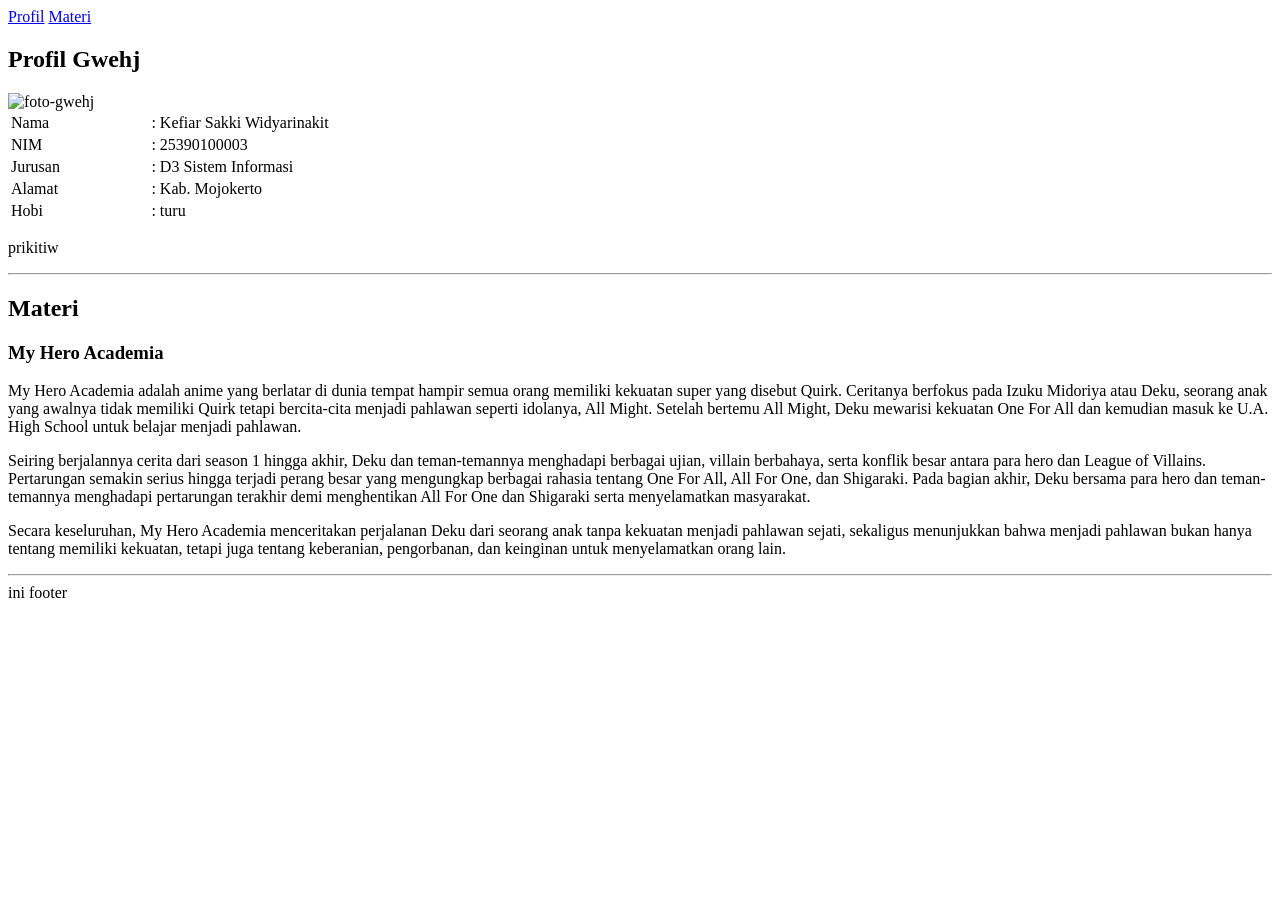
==== biodata.html @ 841a6832 "add profil n materi" ====
<!DOCTYPE html>
<html lang="en">
<head>
    <meta charset="UTF-8">
    <meta name="viewport" content="width=device-width, initial-scale=1.0">
    <title>All About Kefi</title>
    <link rel="stylesheet" href="prikitiw.css">
</head>
<body>
    <header id="header">
        <a href="#profile">Profil</a>
        <a href="#materi">Materi</a>
    </header>
    <section id="profile">
        <h1>Profil Gwehj</h1>
        <img src="#" alt="foto-gwehj">
        <table style="width: 50%;">
            <tr>
                <td>Nama</td>
                <td>: Kefiar Sakki Widyarinakit</td>
            </tr>
            <tr>
                <td>NIM</td>
                <td>: 25390100003</td>
            </tr>
            <tr>
                <td>Jurusan</td>
                <td>: D3 Sistem Informasi</td>
            </tr>
            <tr>
                <td>Alamat</td>
                <td>: Kab. Mojokerto</td>
            </tr>
            <tr>
                <td>Hobi</td>
                <td>: turu</td>
            </tr>
        </table>
        <p id="profil-diri">prikitiw</p>
    </section>

    <hr>
    
    <section id="materi" >
        <h1>Materi</h1>
        <h3>My Hero Academia</h3>
        <p>My Hero Academia adalah anime yang berlatar di dunia tempat hampir semua orang memiliki kekuatan super yang disebut Quirk. Ceritanya berfokus pada Izuku Midoriya atau Deku, seorang anak yang awalnya tidak memiliki Quirk tetapi bercita-cita menjadi pahlawan seperti idolanya, All Might. Setelah bertemu All Might, Deku mewarisi kekuatan One For All dan kemudian masuk ke U.A. High School untuk belajar menjadi pahlawan.</p>
        <p>Seiring berjalannya cerita dari season 1 hingga akhir, Deku dan teman-temannya menghadapi berbagai ujian, villain berbahaya, serta konflik besar antara para hero dan League of Villains. Pertarungan semakin serius hingga terjadi perang besar yang mengungkap berbagai rahasia tentang One For All, All For One, dan Shigaraki. Pada bagian akhir, Deku bersama para hero dan teman-temannya menghadapi pertarungan terakhir demi menghentikan All For One dan Shigaraki serta menyelamatkan masyarakat. </p>
        <p>Secara keseluruhan, My Hero Academia menceritakan perjalanan Deku dari seorang anak tanpa kekuatan menjadi pahlawan sejati, sekaligus menunjukkan bahwa menjadi pahlawan bukan hanya tentang memiliki kekuatan, tetapi juga tentang keberanian, pengorbanan, dan keinginan untuk menyelamatkan orang lain.</p>
    </section>
    <hr>
    <footer id="footer">
        ini footer
    </footer>
</body>
</html>
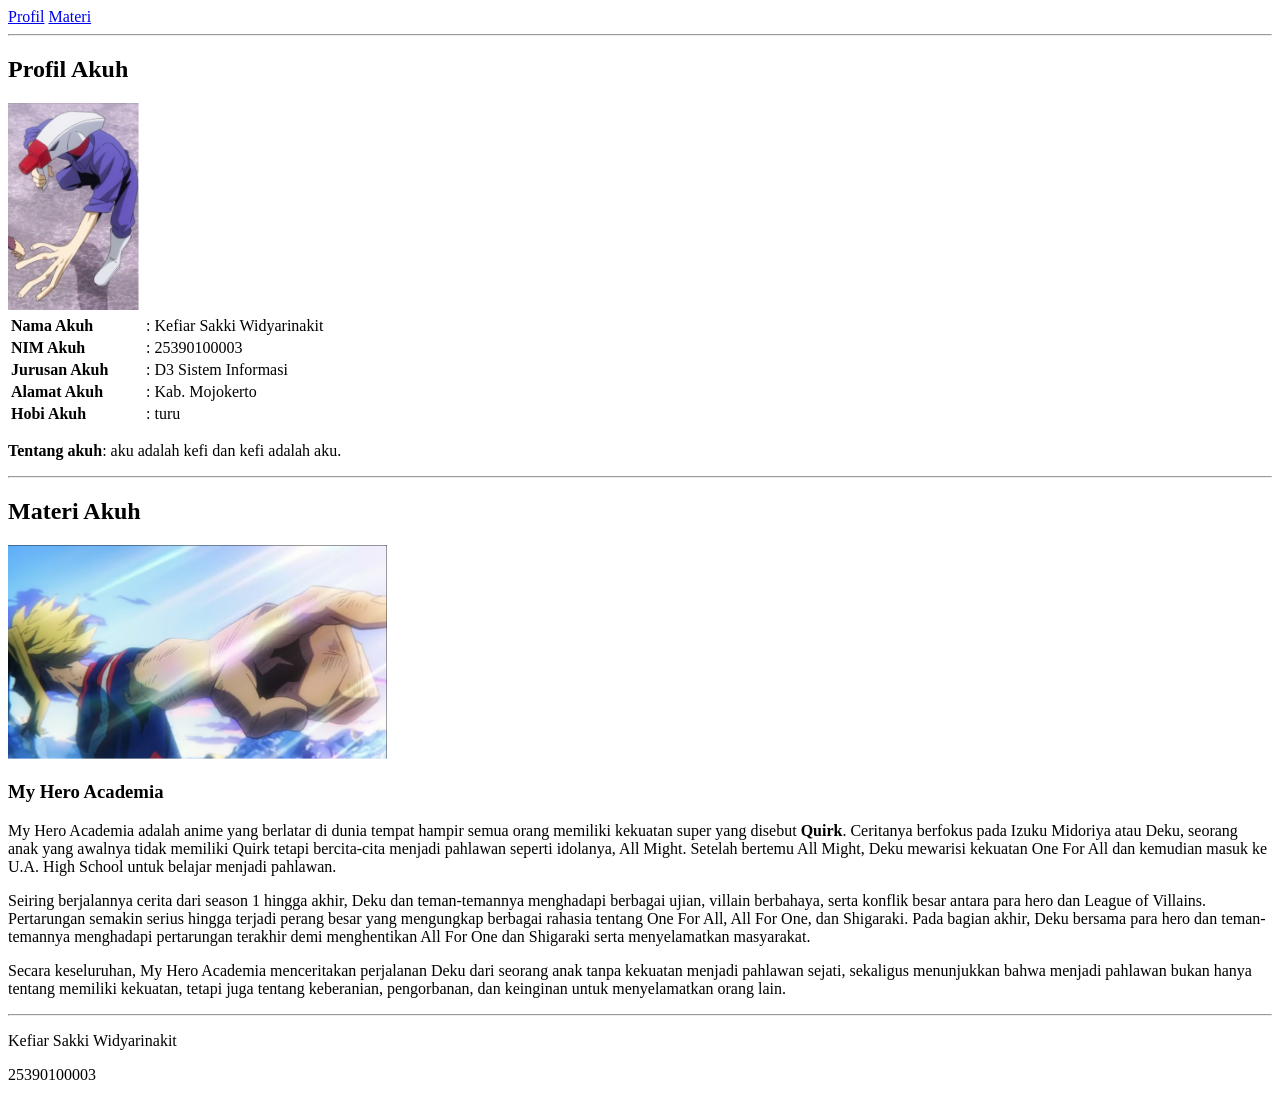
==== commit fd5617ee: "add picture and finish develop" ====
--- a/biodata.html
+++ b/biodata.html
@@ -4,53 +4,58 @@
     <meta charset="UTF-8">
     <meta name="viewport" content="width=device-width, initial-scale=1.0">
     <title>All About Kefi</title>
-    <link rel="stylesheet" href="prikitiw.css">
+    <link rel="stylesheet" href="assets/css/prikitiw.css">
 </head>
 <body>
     <header id="header">
         <a href="#profile">Profil</a>
         <a href="#materi">Materi</a>
     </header>
+
+    <hr>
+
     <section id="profile">
-        <h1>Profil Gwehj</h1>
-        <img src="#" alt="foto-gwehj">
-        <table style="width: 50%;">
+        <h1>Profil Akuh</h1>
+        <img src="assets/images/cleaner.png" alt="foto-gwehj" width="20%">
+        <table style="width: 30%;">
             <tr>
-                <td>Nama</td>
+                <td><b>Nama Akuh</b></td>
                 <td>: Kefiar Sakki Widyarinakit</td>
             </tr>
             <tr>
-                <td>NIM</td>
+                <td><b>NIM Akuh</b></td>
                 <td>: 25390100003</td>
             </tr>
             <tr>
-                <td>Jurusan</td>
+                <td><b>Jurusan Akuh</b></td>
                 <td>: D3 Sistem Informasi</td>
             </tr>
             <tr>
-                <td>Alamat</td>
+                <td><b>Alamat Akuh</b></td>
                 <td>: Kab. Mojokerto</td>
             </tr>
             <tr>
-                <td>Hobi</td>
+                <td><b>Hobi Akuh</b></td>
                 <td>: turu</td>
             </tr>
         </table>
-        <p id="profil-diri">prikitiw</p>
+        <p id="profil-diri"><b>Tentang akuh</b>: aku adalah kefi dan kefi adalah aku.</p>
     </section>
 
     <hr>
     
     <section id="materi" >
-        <h1>Materi</h1>
+        <h1>Materi Akuh</h1>
+        <img src="assets/images/all-might.png" alt="all-might" width="30%" style="margin-bottom: 0;">
         <h3>My Hero Academia</h3>
-        <p>My Hero Academia adalah anime yang berlatar di dunia tempat hampir semua orang memiliki kekuatan super yang disebut Quirk. Ceritanya berfokus pada Izuku Midoriya atau Deku, seorang anak yang awalnya tidak memiliki Quirk tetapi bercita-cita menjadi pahlawan seperti idolanya, All Might. Setelah bertemu All Might, Deku mewarisi kekuatan One For All dan kemudian masuk ke U.A. High School untuk belajar menjadi pahlawan.</p>
+        <p>My Hero Academia adalah anime yang berlatar di dunia tempat hampir semua orang memiliki kekuatan super yang disebut <b>Quirk</b>. Ceritanya berfokus pada Izuku Midoriya atau Deku, seorang anak yang awalnya tidak memiliki Quirk tetapi bercita-cita menjadi pahlawan seperti idolanya, All Might. Setelah bertemu All Might, Deku mewarisi kekuatan One For All dan kemudian masuk ke U.A. High School untuk belajar menjadi pahlawan.</p>
         <p>Seiring berjalannya cerita dari season 1 hingga akhir, Deku dan teman-temannya menghadapi berbagai ujian, villain berbahaya, serta konflik besar antara para hero dan League of Villains. Pertarungan semakin serius hingga terjadi perang besar yang mengungkap berbagai rahasia tentang One For All, All For One, dan Shigaraki. Pada bagian akhir, Deku bersama para hero dan teman-temannya menghadapi pertarungan terakhir demi menghentikan All For One dan Shigaraki serta menyelamatkan masyarakat. </p>
         <p>Secara keseluruhan, My Hero Academia menceritakan perjalanan Deku dari seorang anak tanpa kekuatan menjadi pahlawan sejati, sekaligus menunjukkan bahwa menjadi pahlawan bukan hanya tentang memiliki kekuatan, tetapi juga tentang keberanian, pengorbanan, dan keinginan untuk menyelamatkan orang lain.</p>
     </section>
     <hr>
     <footer id="footer">
-        ini footer
+        <p>Kefiar Sakki Widyarinakit</p>
+        <p>25390100003</p>
     </footer>
 </body>
 </html>
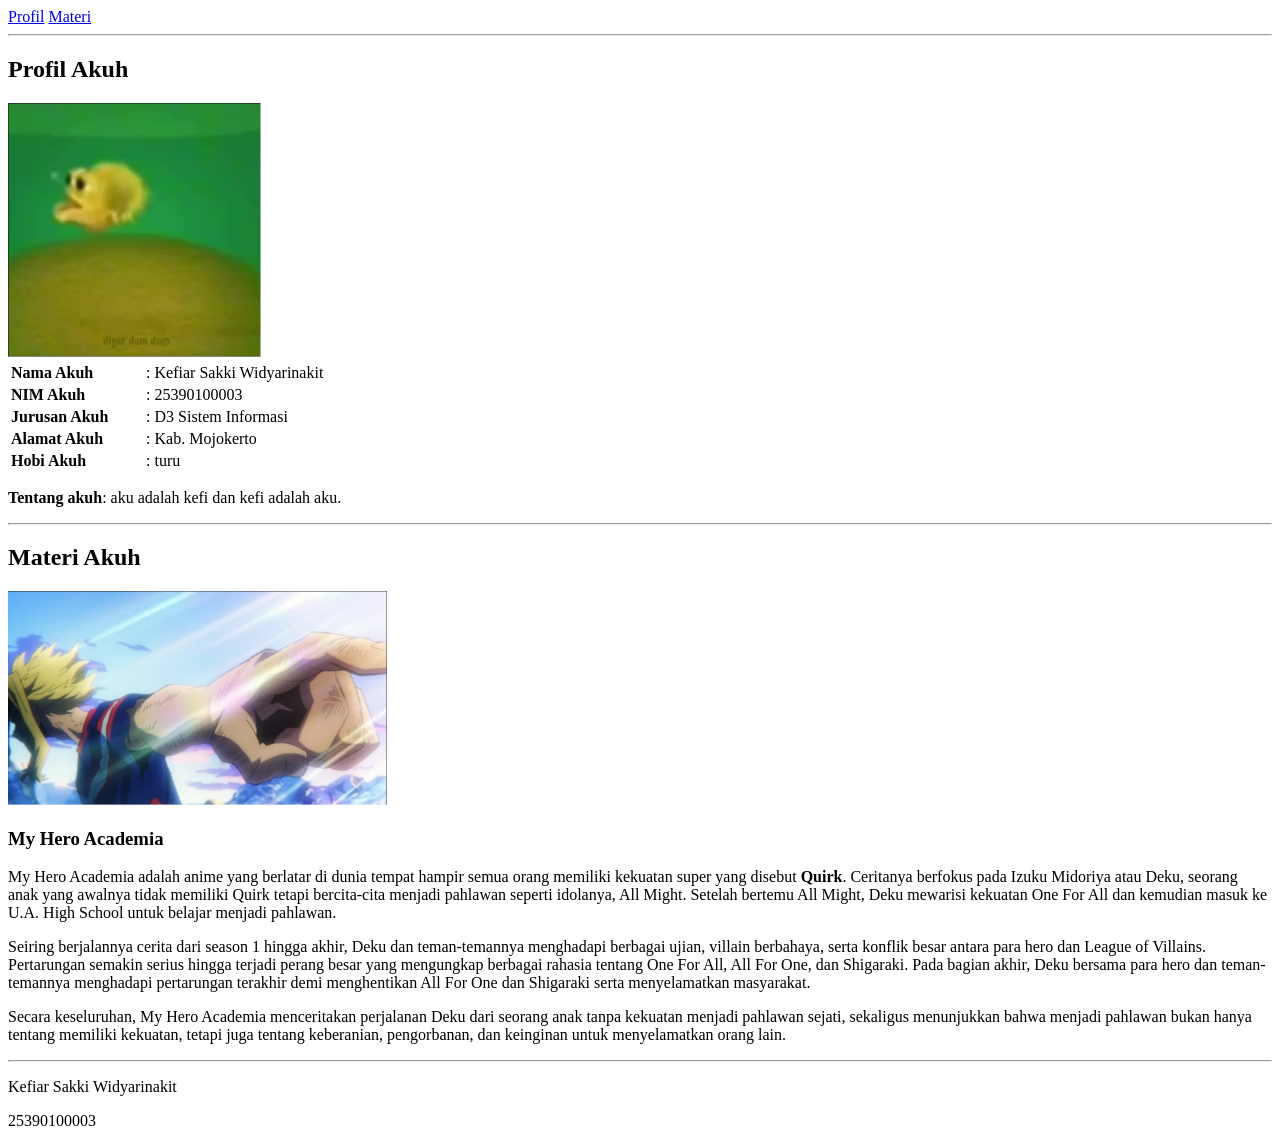
==== commit 05a38183: "add picture and finish develop" ====
--- a/biodata.html
+++ b/biodata.html
@@ -16,7 +16,7 @@
 
     <section id="profile">
         <h1>Profil Akuh</h1>
-        <img src="assets/images/cleaner.png" alt="foto-gwehj" width="20%">
+        <img src="assets/images/prikitiw.png" alt="foto-gwehj" width="20%">
         <table style="width: 30%;">
             <tr>
                 <td><b>Nama Akuh</b></td>
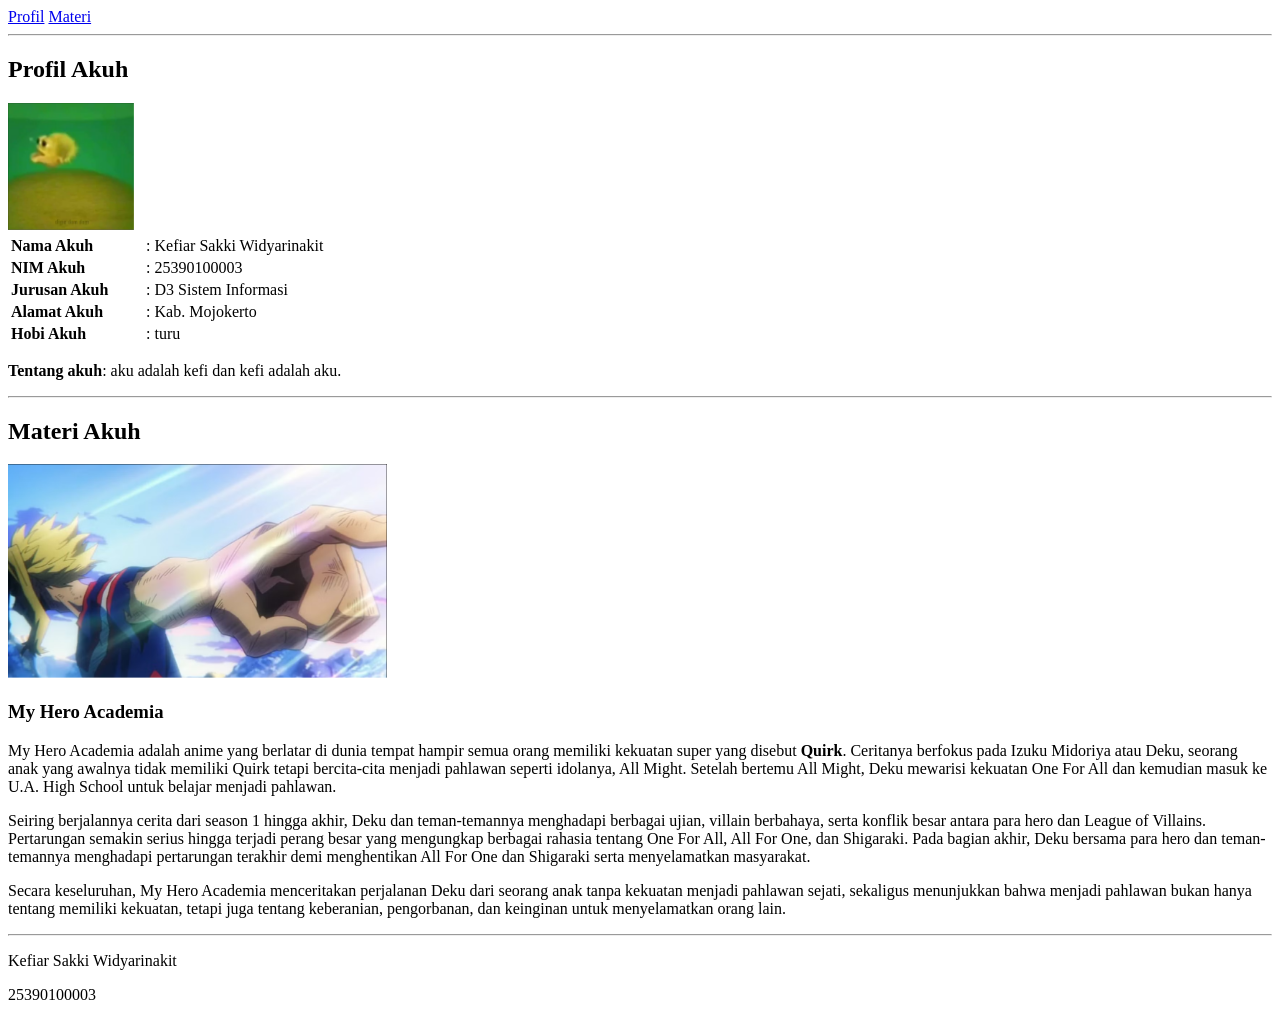
==== commit eac2d34f: "change profile pict" ====
--- a/biodata.html
+++ b/biodata.html
@@ -16,7 +16,7 @@
 
     <section id="profile">
         <h1>Profil Akuh</h1>
-        <img src="assets/images/prikitiw.png" alt="foto-gwehj" width="20%">
+        <img src="assets/images/prikitiw.png" alt="foto-gwehj" width="10%">
         <table style="width: 30%;">
             <tr>
                 <td><b>Nama Akuh</b></td>
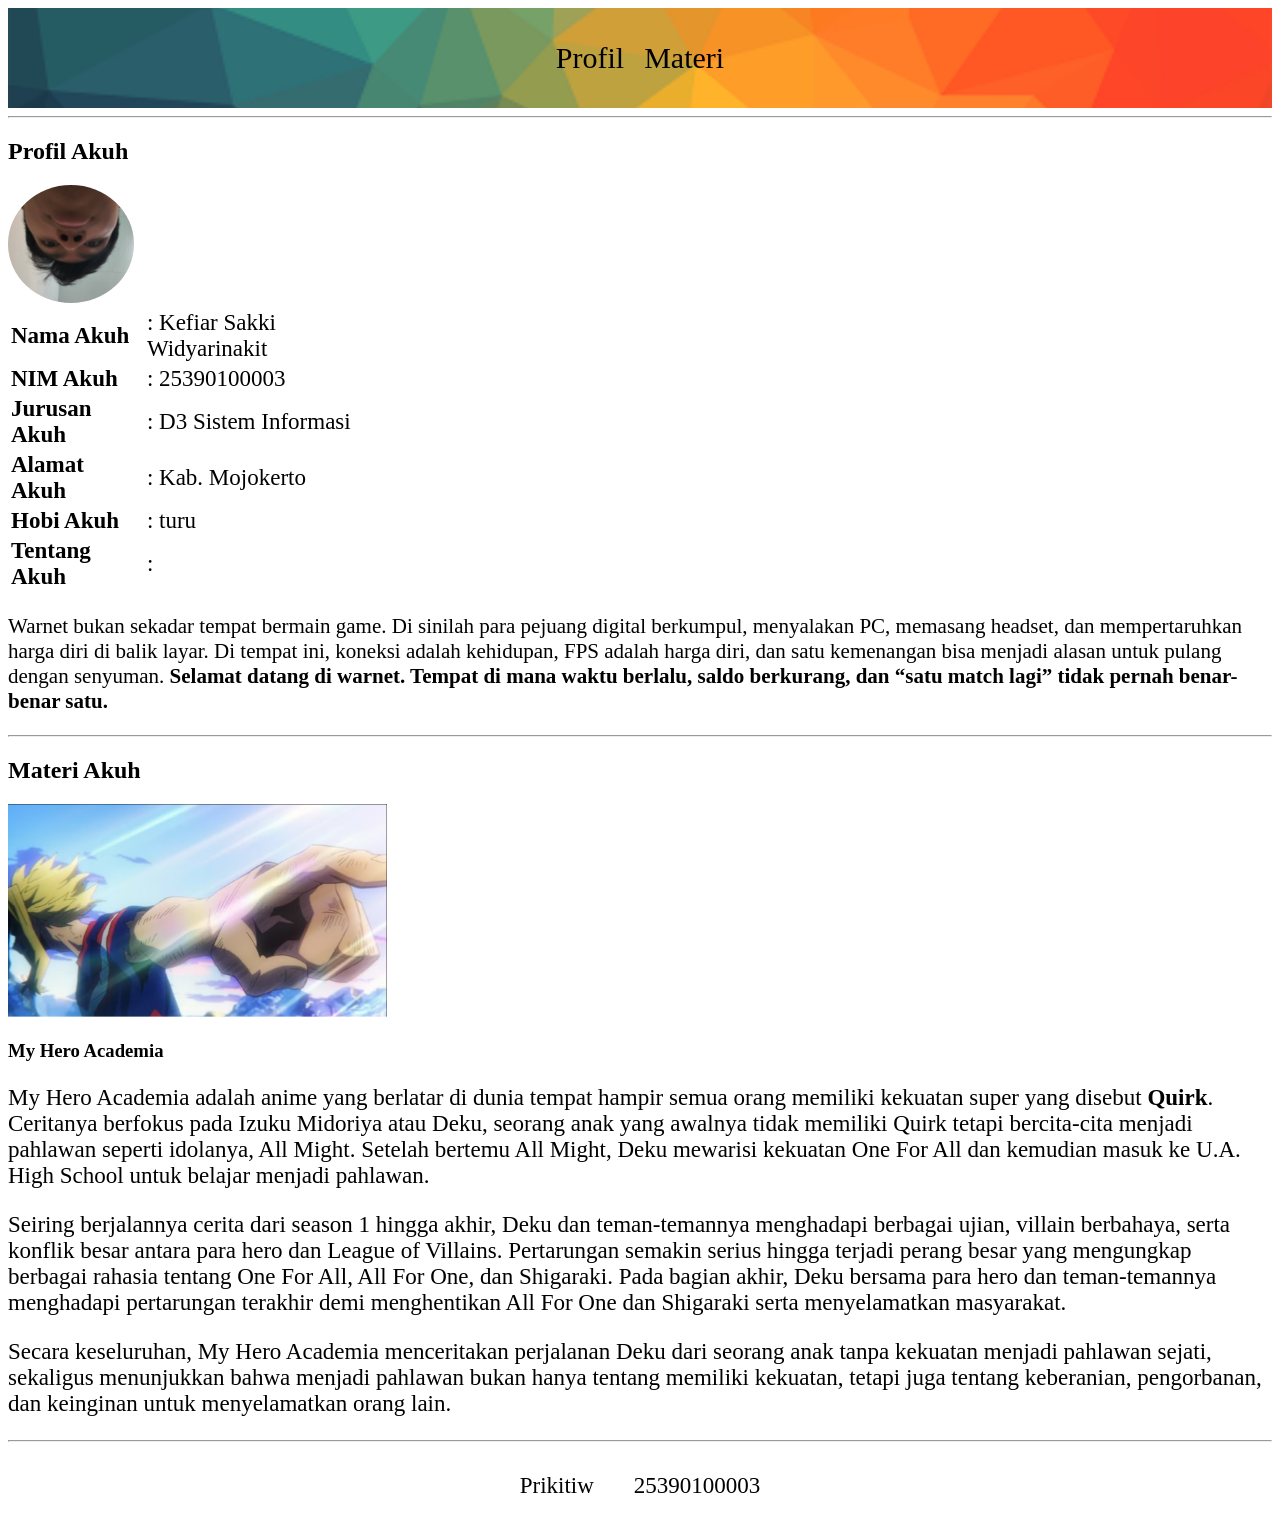
==== commit 7b233b80: "add some styling" ====
--- a/biodata.html
+++ b/biodata.html
@@ -1,22 +1,27 @@
 <!DOCTYPE html>
 <html lang="en">
+
 <head>
     <meta charset="UTF-8">
     <meta name="viewport" content="width=device-width, initial-scale=1.0">
     <title>All About Kefi</title>
     <link rel="stylesheet" href="assets/css/prikitiw.css">
 </head>
+
 <body>
     <header id="header">
-        <a href="#profile">Profil</a>
-        <a href="#materi">Materi</a>
+        <img src="assets/images/header.png" alt="ini-header" id="ini-header" style="width: 100%;">
+        <div id="header-content">
+            <a href="#profile">Profil</a>
+            <a href="#materi">Materi</a>
+        </div>
     </header>
 
     <hr>
 
     <section id="profile">
         <h1>Profil Akuh</h1>
-        <img src="assets/images/prikitiw.png" alt="foto-gwehj" width="10%">
+        <img src="assets/images/p.jpg" alt="foto-gwehj">
         <table style="width: 30%;">
             <tr>
                 <td><b>Nama Akuh</b></td>
@@ -38,24 +43,50 @@
                 <td><b>Hobi Akuh</b></td>
                 <td>: turu</td>
             </tr>
+            <tr>
+                <td><b>Tentang Akuh</b></td>
+                <td>:</td>
+            </tr>
         </table>
-        <p id="profil-diri"><b>Tentang akuh</b>: aku adalah kefi dan kefi adalah aku.</p>
+        <p id="tentang-gwehj">
+            Warnet bukan sekadar tempat bermain game. Di sinilah para pejuang digital berkumpul, menyalakan PC, memasang
+            headset, dan mempertaruhkan harga diri di balik layar.
+
+            Di tempat ini, koneksi adalah kehidupan, FPS adalah harga diri, dan satu kemenangan bisa menjadi alasan
+            untuk pulang dengan senyuman.
+
+            <b>
+                Selamat datang di warnet. Tempat di mana waktu berlalu, saldo berkurang, dan “satu match lagi” tidak
+                pernah benar-benar satu.
+            </b>
+        </p>
     </section>
 
     <hr>
-    
-    <section id="materi" >
+
+    <section id="materi">
         <h1>Materi Akuh</h1>
         <img src="assets/images/all-might.png" alt="all-might" width="30%" style="margin-bottom: 0;">
         <h3>My Hero Academia</h3>
-        <p>My Hero Academia adalah anime yang berlatar di dunia tempat hampir semua orang memiliki kekuatan super yang disebut <b>Quirk</b>. Ceritanya berfokus pada Izuku Midoriya atau Deku, seorang anak yang awalnya tidak memiliki Quirk tetapi bercita-cita menjadi pahlawan seperti idolanya, All Might. Setelah bertemu All Might, Deku mewarisi kekuatan One For All dan kemudian masuk ke U.A. High School untuk belajar menjadi pahlawan.</p>
-        <p>Seiring berjalannya cerita dari season 1 hingga akhir, Deku dan teman-temannya menghadapi berbagai ujian, villain berbahaya, serta konflik besar antara para hero dan League of Villains. Pertarungan semakin serius hingga terjadi perang besar yang mengungkap berbagai rahasia tentang One For All, All For One, dan Shigaraki. Pada bagian akhir, Deku bersama para hero dan teman-temannya menghadapi pertarungan terakhir demi menghentikan All For One dan Shigaraki serta menyelamatkan masyarakat. </p>
-        <p>Secara keseluruhan, My Hero Academia menceritakan perjalanan Deku dari seorang anak tanpa kekuatan menjadi pahlawan sejati, sekaligus menunjukkan bahwa menjadi pahlawan bukan hanya tentang memiliki kekuatan, tetapi juga tentang keberanian, pengorbanan, dan keinginan untuk menyelamatkan orang lain.</p>
+        <p>My Hero Academia adalah anime yang berlatar di dunia tempat hampir semua orang memiliki kekuatan super yang
+            disebut <b>Quirk</b>. Ceritanya berfokus pada Izuku Midoriya atau Deku, seorang anak yang awalnya tidak
+            memiliki Quirk tetapi bercita-cita menjadi pahlawan seperti idolanya, All Might. Setelah bertemu All Might,
+            Deku mewarisi kekuatan One For All dan kemudian masuk ke U.A. High School untuk belajar menjadi pahlawan.
+        </p>
+        <p>Seiring berjalannya cerita dari season 1 hingga akhir, Deku dan teman-temannya menghadapi berbagai ujian,
+            villain berbahaya, serta konflik besar antara para hero dan League of Villains. Pertarungan semakin serius
+            hingga terjadi perang besar yang mengungkap berbagai rahasia tentang One For All, All For One, dan
+            Shigaraki. Pada bagian akhir, Deku bersama para hero dan teman-temannya menghadapi pertarungan terakhir demi
+            menghentikan All For One dan Shigaraki serta menyelamatkan masyarakat. </p>
+        <p>Secara keseluruhan, My Hero Academia menceritakan perjalanan Deku dari seorang anak tanpa kekuatan menjadi
+            pahlawan sejati, sekaligus menunjukkan bahwa menjadi pahlawan bukan hanya tentang memiliki kekuatan, tetapi
+            juga tentang keberanian, pengorbanan, dan keinginan untuk menyelamatkan orang lain.</p>
     </section>
     <hr>
     <footer id="footer">
-        <p>Kefiar Sakki Widyarinakit</p>
+        <p>Prikitiw</p>
         <p>25390100003</p>
     </footer>
 </body>
+
 </html>
--- a/assets/css/prikitiw.css
+++ b/assets/css/prikitiw.css
@@ -0,0 +1,59 @@
+* {
+  font-family: "Fira Code";
+}
+
+#header {
+  width: 100%;
+  height: 100px;
+  overflow: hidden;
+  position: relative;
+  display: flex;
+  justify-content: center;
+}
+
+#header img {
+  display: block;
+  width: 100%;
+  height: 100%;
+  object-fit: cover;
+}
+
+#header div a {
+  font-size: 30px;
+  text-decoration: none;
+  color: black;
+}
+
+#header-content {
+  position: absolute;
+  top: 50%;
+  left: 50%;
+  transform: translate(-50%, -50%);
+  display: flex;
+  gap: 20px;
+}
+
+section#profile img {
+  width: 10%;
+  border-radius: 50%;
+}
+
+table {
+  font-size: 23px;
+}
+
+p#tentang-gwehj {
+  font-size: 21px;
+}
+
+p {
+  font-size: 23px;
+}
+
+footer {
+  position: relative;
+  justify-content: center;
+  display: flex;
+  gap: 40px;
+  text-align: center;
+}
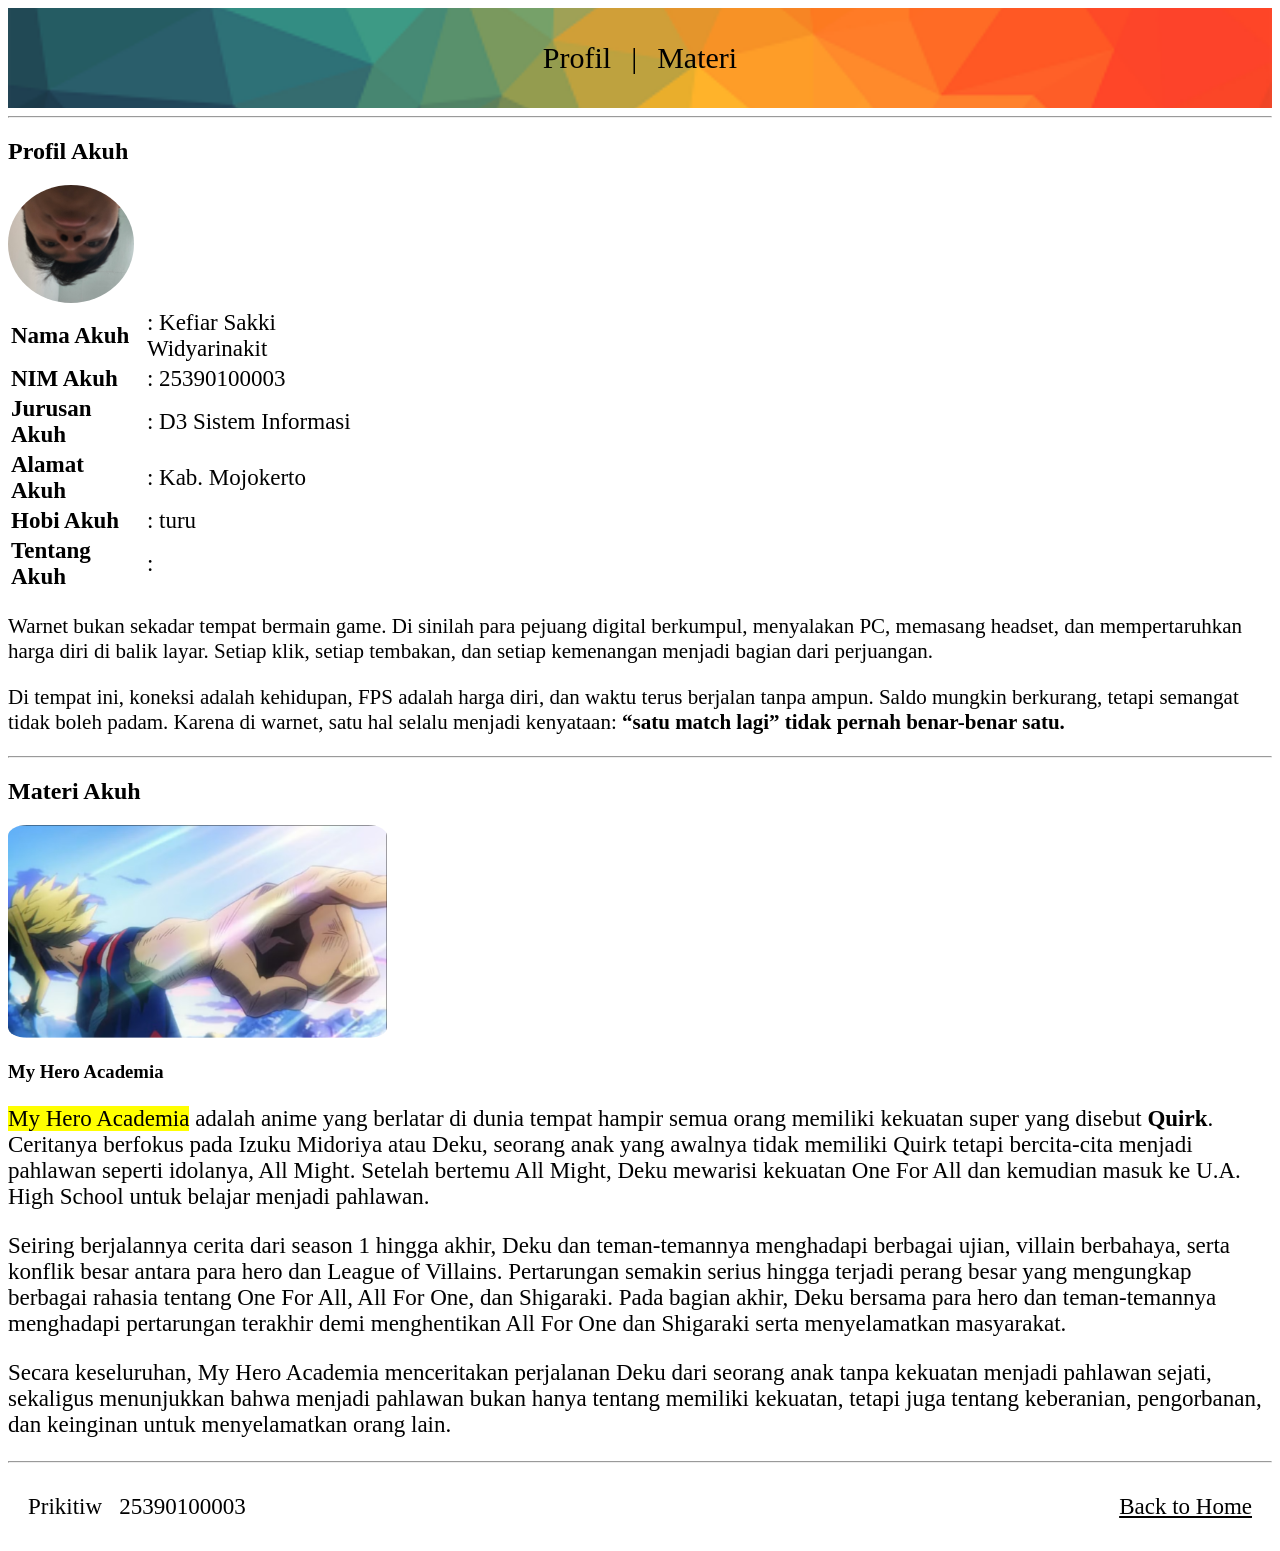
==== commit 03e6b98b: "add mark word and add back to home button" ====
--- a/biodata.html
+++ b/biodata.html
@@ -13,6 +13,7 @@
         <img src="assets/images/header.png" alt="ini-header" id="ini-header" style="width: 100%;">
         <div id="header-content">
             <a href="#profile">Profil</a>
+            <a>|</a>
             <a href="#materi">Materi</a>
         </div>
     </header>
@@ -50,15 +51,14 @@
         </table>
         <p id="tentang-gwehj">
             Warnet bukan sekadar tempat bermain game. Di sinilah para pejuang digital berkumpul, menyalakan PC, memasang
-            headset, dan mempertaruhkan harga diri di balik layar.
+            headset, dan mempertaruhkan harga diri di balik layar. Setiap klik, setiap tembakan, dan setiap kemenangan
+            menjadi bagian dari perjuangan.
+        </p>
 
-            Di tempat ini, koneksi adalah kehidupan, FPS adalah harga diri, dan satu kemenangan bisa menjadi alasan
-            untuk pulang dengan senyuman.
-
-            <b>
-                Selamat datang di warnet. Tempat di mana waktu berlalu, saldo berkurang, dan “satu match lagi” tidak
-                pernah benar-benar satu.
-            </b>
+        <p id="tentang-gwehj">
+            Di tempat ini, koneksi adalah kehidupan, FPS adalah harga diri, dan waktu terus berjalan tanpa ampun. Saldo
+            mungkin berkurang, tetapi semangat tidak boleh padam. Karena di warnet, satu hal selalu menjadi kenyataan:
+            <b>“satu match lagi” tidak pernah benar-benar satu.</b>
         </p>
     </section>
 
@@ -66,12 +66,13 @@
 
     <section id="materi">
         <h1>Materi Akuh</h1>
-        <img src="assets/images/all-might.png" alt="all-might" width="30%" style="margin-bottom: 0;">
+        <img src="assets/images/all-might.png" alt="all-might">
         <h3>My Hero Academia</h3>
-        <p>My Hero Academia adalah anime yang berlatar di dunia tempat hampir semua orang memiliki kekuatan super yang
-            disebut <b>Quirk</b>. Ceritanya berfokus pada Izuku Midoriya atau Deku, seorang anak yang awalnya tidak
-            memiliki Quirk tetapi bercita-cita menjadi pahlawan seperti idolanya, All Might. Setelah bertemu All Might,
-            Deku mewarisi kekuatan One For All dan kemudian masuk ke U.A. High School untuk belajar menjadi pahlawan.
+        <p><mark>My Hero Academia</mark> adalah anime yang berlatar di dunia tempat hampir semua orang memiliki kekuatan
+            super yang disebut <b>Quirk</b>. Ceritanya berfokus pada Izuku Midoriya atau Deku, seorang anak yang awalnya
+            tidak memiliki Quirk tetapi bercita-cita menjadi pahlawan seperti idolanya, All Might. Setelah bertemu All
+            Might, Deku mewarisi kekuatan One For All dan kemudian masuk ke U.A. High School untuk belajar menjadi
+            pahlawan.
         </p>
         <p>Seiring berjalannya cerita dari season 1 hingga akhir, Deku dan teman-temannya menghadapi berbagai ujian,
             villain berbahaya, serta konflik besar antara para hero dan League of Villains. Pertarungan semakin serius
@@ -84,8 +85,8 @@
     </section>
     <hr>
     <footer id="footer">
-        <p>Prikitiw</p>
-        <p>25390100003</p>
+        <p id="cr">Prikitiw &nbsp; 25390100003</p>
+        <p><a href="">Back to Home</a></p>
     </footer>
 </body>
 
--- a/assets/css/prikitiw.css
+++ b/assets/css/prikitiw.css
@@ -50,10 +50,21 @@
   font-size: 23px;
 }
 
-footer {
+section#materi img {
+  width: 30%;
+  border-radius: 5%;
+  margin-bottom: 0;
+}
+
+#footer {
   position: relative;
-  justify-content: center;
+  justify-content: space-between;
   display: flex;
   gap: 40px;
-  text-align: center;
+  padding: 0 20px;
 }
+
+#footer a {
+  /* text-decoration: none; */
+  color: black;
+}
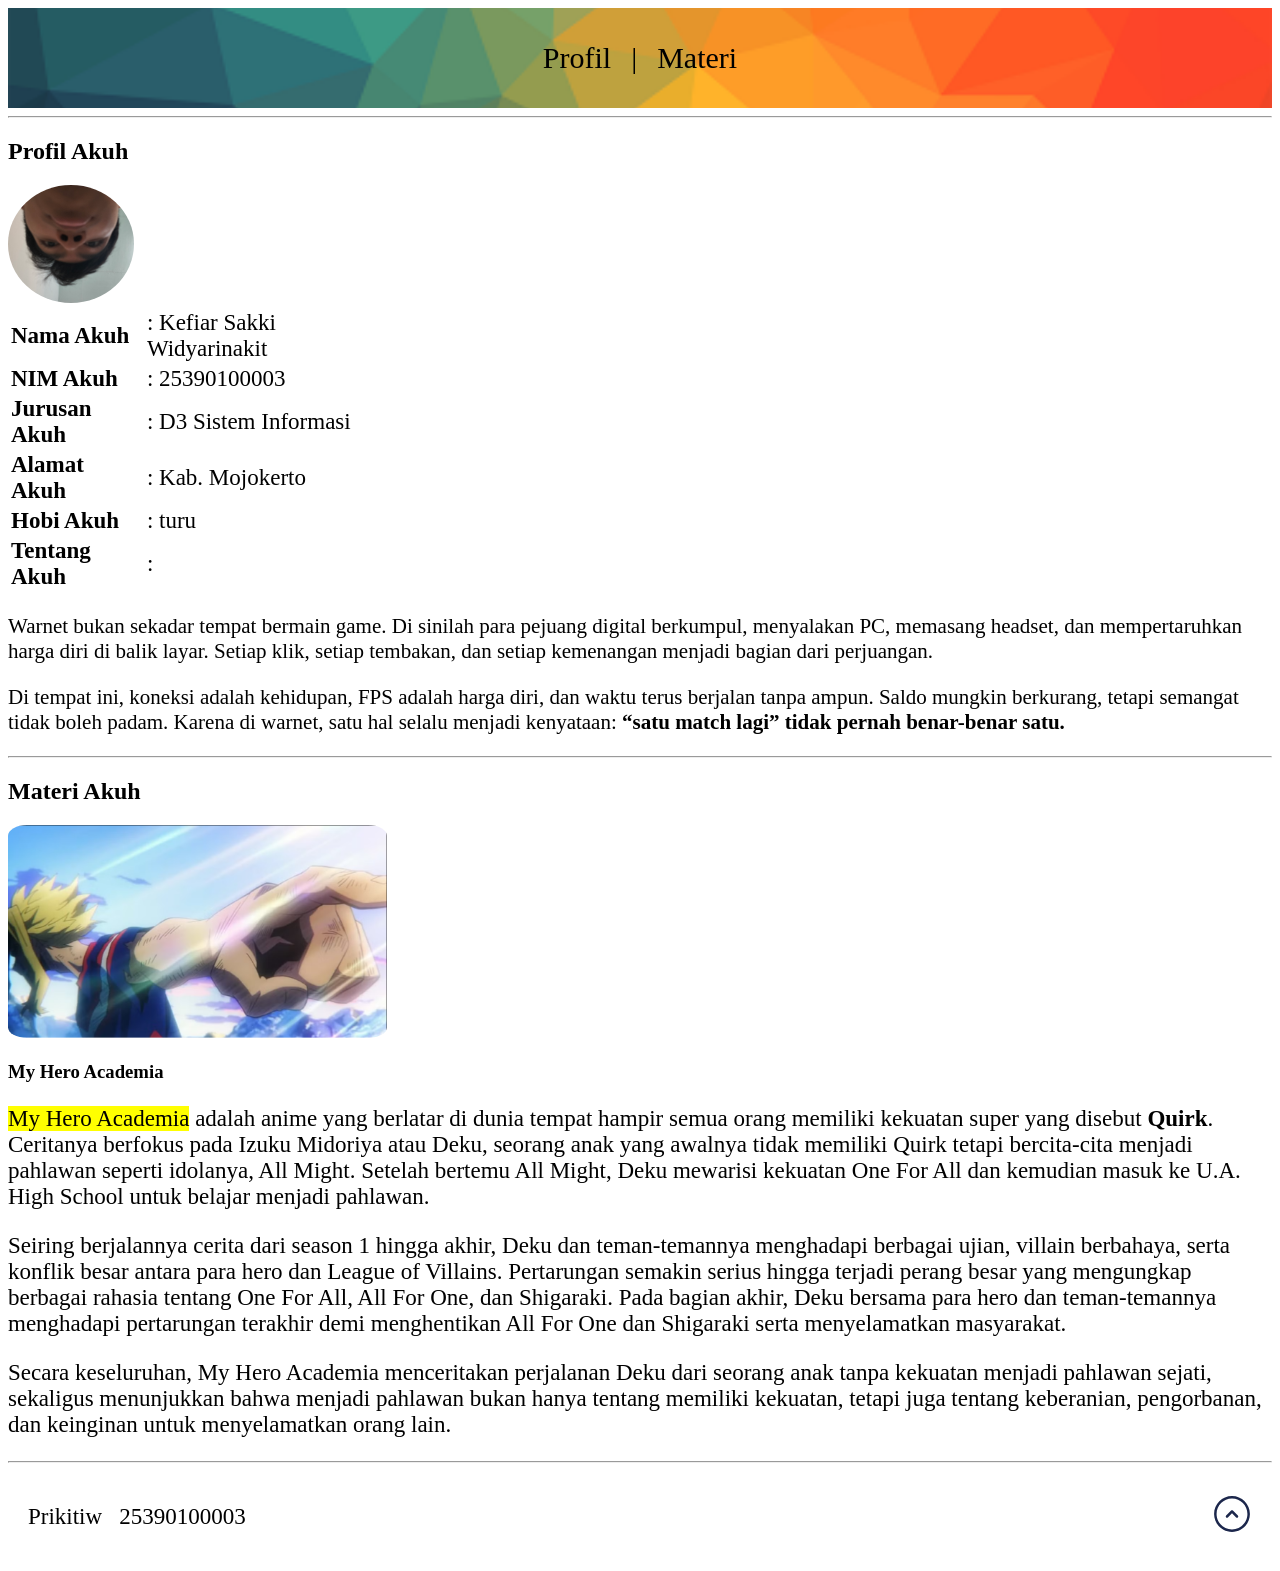
==== commit a76c3e25: "change back to home using chevron" ====
--- a/biodata.html
+++ b/biodata.html
@@ -86,7 +86,15 @@
     <hr>
     <footer id="footer">
         <p id="cr">Prikitiw &nbsp; 25390100003</p>
-        <p><a href="">Back to Home</a></p>
+        <p>
+            <a href="">
+                <svg width="40" height="40" viewBox="0 0 24 24" fill="none" xmlns="http://www.w3.org/2000/svg">
+                    <path fill-rule="evenodd" clip-rule="evenodd"
+                        d="M12 2.75C6.89137 2.75 2.75 6.89137 2.75 12C2.75 17.1086 6.89137 21.25 12 21.25C17.1086 21.25 21.25 17.1086 21.25 12C21.25 6.89137 17.1086 2.75 12 2.75ZM1.25 12C1.25 6.06294 6.06294 1.25 12 1.25C17.9371 1.25 22.75 6.06294 22.75 12C22.75 17.9371 17.9371 22.75 12 22.75C6.06294 22.75 1.25 17.9371 1.25 12ZM8.46967 12.9697L11.4697 9.96967C11.7626 9.67678 12.2374 9.67678 12.5303 9.96967L15.5303 12.9697C15.8232 13.2626 15.8232 13.7374 15.5303 14.0303C15.2374 14.3232 14.7626 14.3232 14.4697 14.0303L12 11.5607L9.53033 14.0303C9.23744 14.3232 8.76256 14.3232 8.46967 14.0303C8.17678 13.7374 8.17678 13.2626 8.46967 12.9697Z"
+                        fill="#1C274C" />
+                </svg>
+            </a>
+        </p>
     </footer>
 </body>
 
--- a/assets/css/prikitiw.css
+++ b/assets/css/prikitiw.css
@@ -60,11 +60,16 @@
   position: relative;
   justify-content: space-between;
   display: flex;
-  gap: 40px;
+  /* gap: 40px; */
   padding: 0 20px;
+  align-items: center;
 }
 
 #footer a {
-  /* text-decoration: none; */
-  color: black;
+  text-decoration: none;
 }
+
+/* svg {
+  width: 500;
+  height: 500;
+} */
